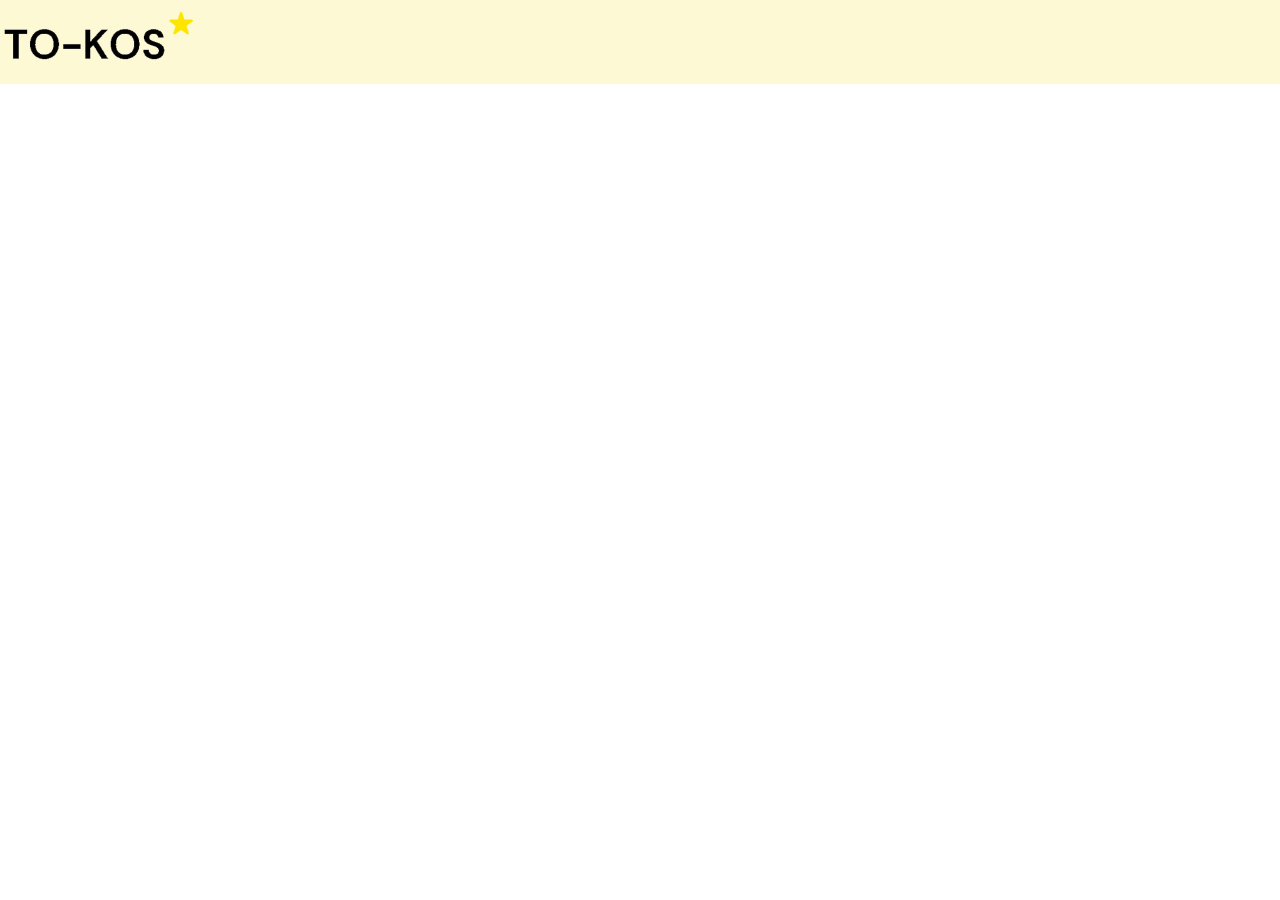
==== isiAlamat.html @ 218c55cb "uiubahdata" ====
<!DOCTYPE html>
<html lang="en">
<head>
    <meta charset="UTF-8">
    <meta http-equiv="X-UA-Compatible" content="IE=edge">
    <meta name="viewport" content="width=device-width, initial-scale=1.0">
    <title>Isi Alamat Pengiriman</title>
    <style>
        *{
            margin: 0;
            padding: 0;
        }
    </style>

</head>
<body>
    <!-- navbar -->
    <div class="nav p-4" style="background:#FDF9D5">
        <div class="container p-2">
            <img src="images/tokos.png" style="height: 5rem;text-align: center;" alt="">
        </div>
        
    </div>
    
    
</body>
</html>
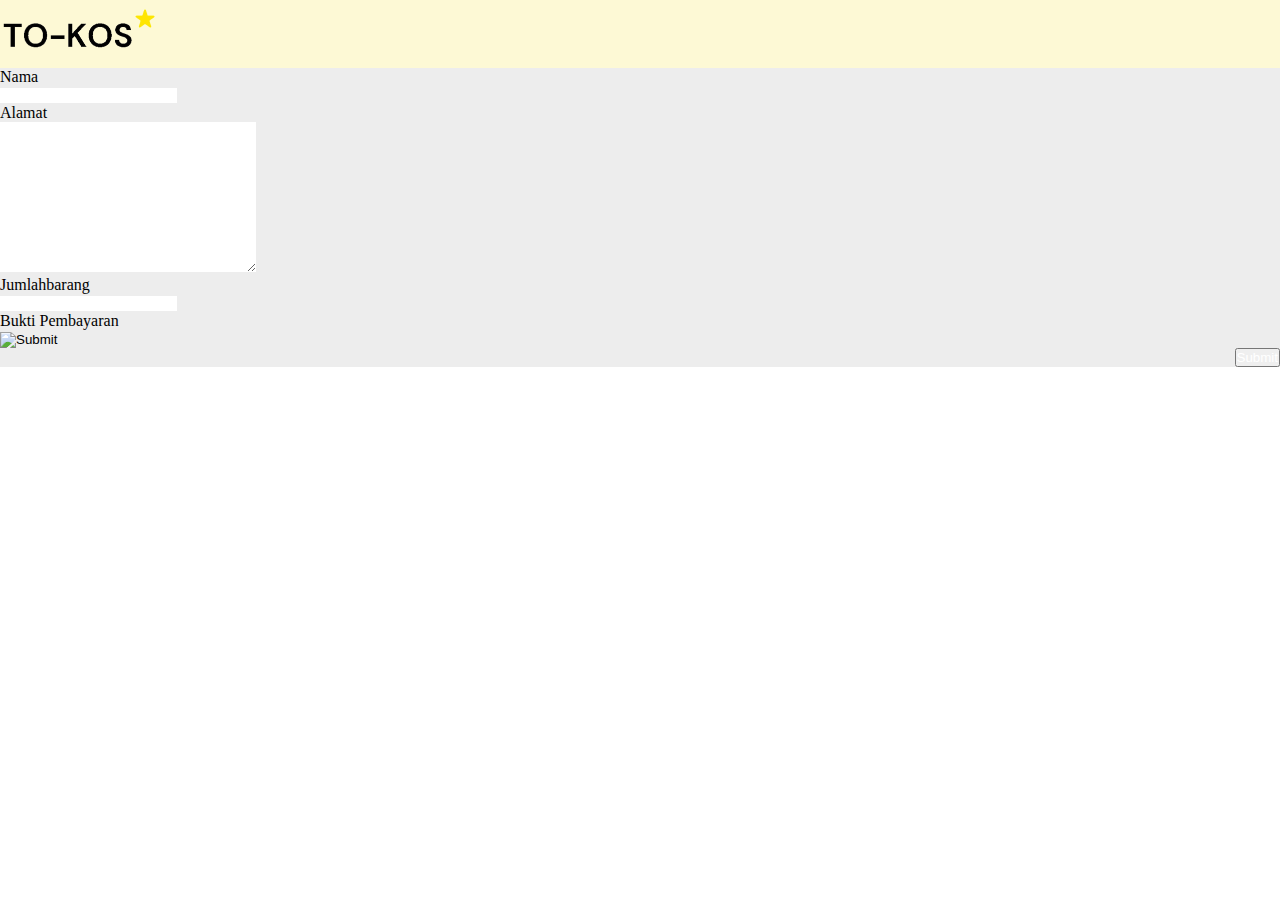
==== commit ce703771: "isialamat" ====
--- a/isiAlamat.html
+++ b/isiAlamat.html
@@ -5,22 +5,49 @@
     <meta http-equiv="X-UA-Compatible" content="IE=edge">
     <meta name="viewport" content="width=device-width, initial-scale=1.0">
     <title>Isi Alamat Pengiriman</title>
+    <link href="https://fonts.googleapis.com/css2?family=DM+Sans:ital,wght@0,400;0,500;0,700;1,400&display=swap" rel="stylesheet">
+    <link href="https://cdn.jsdelivr.net/npm/bootstrap@5.1.3/dist/css/bootstrap.min.css" rel="stylesheet" integrity="sha384-1BmE4kWBq78iYhFldvKuhfTAU6auU8tT94WrHftjDbrCEXSU1oBoqyl2QvZ6jIW3" crossorigin="anonymous">
     <style>
         *{
             margin: 0;
             padding: 0;
+        }
+        input, textarea{
+            border: none;
+        }
+        label{
+            font-weight: 500;
         }
     </style>
 
 </head>
 <body>
     <!-- navbar -->
-    <div class="nav p-4" style="background:#FDF9D5">
-        <div class="container p-2">
-            <img src="images/tokos.png" style="height: 5rem;text-align: center;" alt="">
-        </div>
-        
+    <nav class="navigasi p-2 text-center" style="background:#FDF9D5" >
+        <img src="images/tokos.png" style="height: 4rem; " alt="">
+    </nav>
+    <div class="container mx-auto w-75 p-lg-5 p-md-4 p-sm-3 mt-5" style="background-color: #EDEDED;overflow: auto;" >
+        <form action="">
+            <div class="nama">
+                <label for="nama">Nama</label><br>
+                <input class="input-nama w-100" type="text" id="nama">
+            </div>
+            <div class="alamat">
+                <label for="alamat">Alamat</label><br>
+                <textarea class="input-alamat w-100" name="alamat" id="alamat" cols="30" rows="10"></textarea>
+            </div>
+            <div class="jumlahbarang">
+                <label for="jumlahbarang">Jumlahbarang</label><br>
+                <input class="input-jumlahbarang w-100" type="number" id="nama">
+            </div>
+            <div class="buktipembayaran">
+                <label for="buktipembayaran">Bukti Pembayaran</label><br>
+                <input type="image" style="width: 20rem;">
+            </div>
+            <button class="btn bg-success fw-bold" type="submit" style="float: right;color: white;">Submit</button>
+        </form>
     </div>
+    
     
     
 </body>
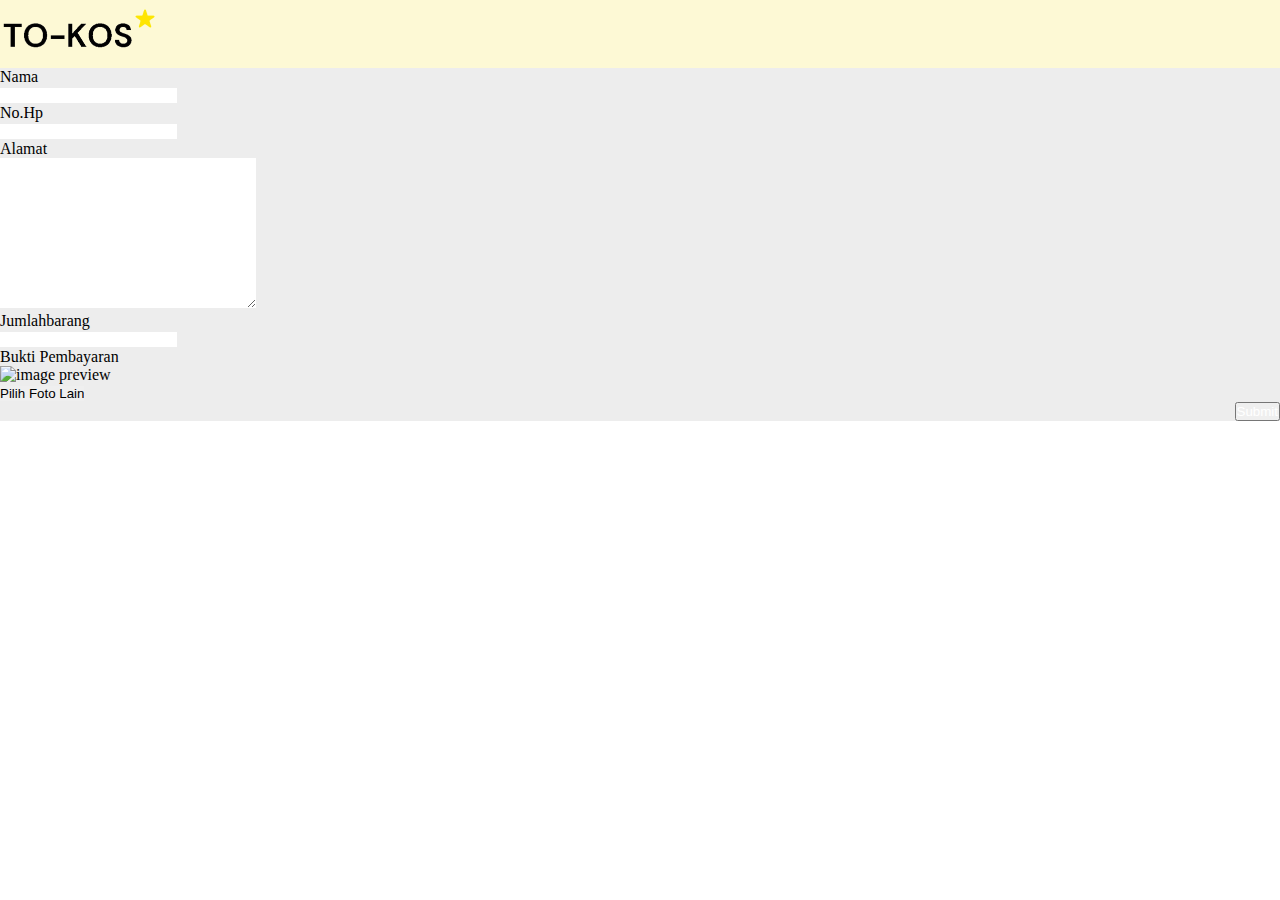
==== commit 7692e0e5: "sinal ui customer" ====
--- a/isiAlamat.html
+++ b/isiAlamat.html
@@ -7,6 +7,7 @@
     <title>Isi Alamat Pengiriman</title>
     <link href="https://fonts.googleapis.com/css2?family=DM+Sans:ital,wght@0,400;0,500;0,700;1,400&display=swap" rel="stylesheet">
     <link href="https://cdn.jsdelivr.net/npm/bootstrap@5.1.3/dist/css/bootstrap.min.css" rel="stylesheet" integrity="sha384-1BmE4kWBq78iYhFldvKuhfTAU6auU8tT94WrHftjDbrCEXSU1oBoqyl2QvZ6jIW3" crossorigin="anonymous">
+    <link rel="shortcut icon" href="images/favicon/favicon.png" type="image/x-icon">
     <style>
         *{
             margin: 0;
@@ -32,6 +33,10 @@
                 <label for="nama">Nama</label><br>
                 <input class="input-nama w-100" type="text" id="nama">
             </div>
+            <div class="nohp">
+                <label for="nohp">No.Hp</label><br>
+                <input class="input-nama w-100" type="number" id="nohp">
+            </div>
             <div class="alamat">
                 <label for="alamat">Alamat</label><br>
                 <textarea class="input-alamat w-100" name="alamat" id="alamat" cols="30" rows="10"></textarea>
@@ -40,15 +45,28 @@
                 <label for="jumlahbarang">Jumlahbarang</label><br>
                 <input class="input-jumlahbarang w-100" type="number" id="nama">
             </div>
-            <div class="buktipembayaran">
-                <label for="buktipembayaran">Bukti Pembayaran</label><br>
-                <input type="image" style="width: 20rem;">
+            <div class="buktipembayaran mt-3">
+                <div class="form-group ">
+                    <label for="buktipembayaran">Bukti Pembayaran</label><br>
+                    <img id="image-preview-update" width="100" height="100" src="http://placehold.it/100x100" alt="image preview" width="200px"/>
+                    <br>
+                    <input class="" type="file" style="display:none" value="Pilih Gambar / File" id="image-source-update"  onchange="previewImageUpdate().value=this.value"/>  
+                    <input type="button" class="btn btn-secondary mt-2" value="Pilih Foto Lain" onclick="document.getElementById('image-source-update').click()">    
+                </div>
             </div>
             <button class="btn bg-success fw-bold" type="submit" style="float: right;color: white;">Submit</button>
         </form>
-    </div>
+    </div>   
+    <script>
+        function previewImageUpdate() {
+        document.getElementById("image-preview-update").style.display = "block";
+        var oFReader = new FileReader();
+        oFReader.readAsDataURL(document.getElementById("image-source-update").files[0]);
     
-    
-    
+        oFReader.onload = function(oFREvent) {
+            document.getElementById("image-preview-update").src = oFREvent.target.result;
+            };
+        };
+    </script>
 </body>
 </html>